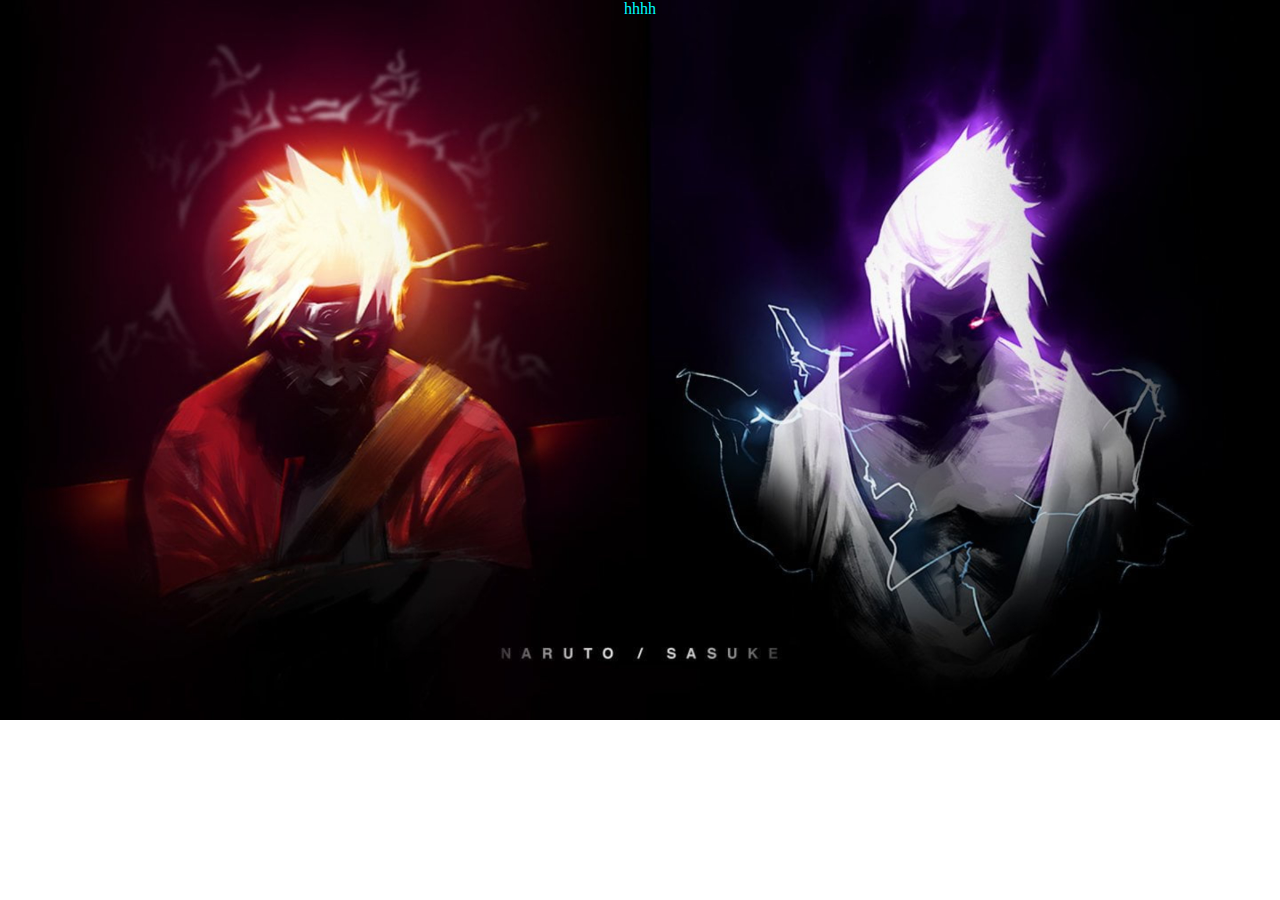
==== index.html @ 408a7be1 "first commit" ====
<!DOCTYPE html>
<html lang="en">
<head>
    <meta charset="UTF-8">
    <meta name="viewport" content="width=device-width, initial-scale=1.0">
    <title>Document</title>
    <link rel="stylesheet" href="src/css/style.css">
</head>
<body>
    <div class="div-main">
        <p style="color: aqua;">hhhh</p>
    </div>  
</body>
</html>
---- src/css/style.css ----
*{
    margin: 0;
    padding: 0;
}
ul {
    list-style-type: none; /*Убирает точки*/
}
ul {
    margin: 0px; /*Отступы*/
    padding: 4px;
}
ul li {
    display: inline; /* Строчное отображение списка */
    margin-right: 50px;
}
.scroll {
    height: 1000px;
    overflow: scroll;
}
.head {
    width: auto; 
    background-color: rgb(71, 71, 71);
    margin: 0 0 0 0;
}
.div-image{
    width: auto;
    margin: 0px 0px 0px 0px;
    padding: 10px;
    background-color: white;
    display: flex;
}
.Image {
    width: 200px;
    height: 250px; 
    margin: 0 0 0 6px;
}
.main {
    width: auto;
    height: 1000px;
    margin: 20px 0px 0px 30px;
    display: flex;
}
.div-text {
    background-color: white;
    width: auto; 
    margin: 0px 0px 0px 20px;
}
.image-headers {
    font-size: 20px;
    margin-top: auto;
    padding: 10px;
}
.nav a {
    text-decoration: none;
    color: white;
    top: 0;
    right: 0;
    margin: 12px;
}
.nav{
    margin: 0 -40px 0 0;
}
.div-text a {
    text-decoration: none;
    color: black;
}
.div-text p {
    font-weight: 900;
    font-size: 30px;
}
.div-head {
    justify-content: space-between;
    align-items: center;
    display: flex;
}
body {
    background-image: url("../img/background.jpg");
    background-size: 100% auto;
    background-repeat: no-repeat;
    background-position: top;
}
.div-main {
    display: flex;
    align-items: center;
    justify-content: center;
}
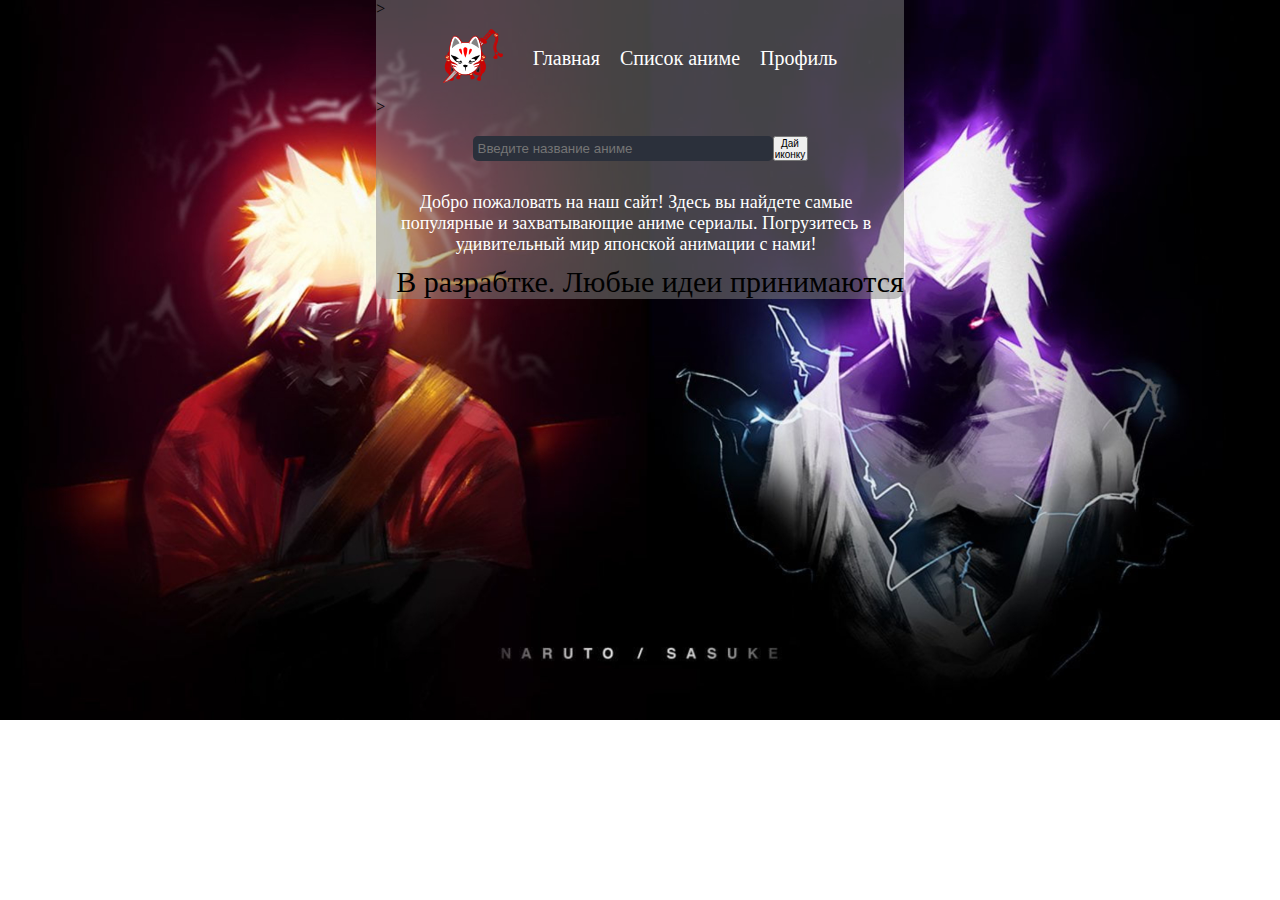
==== commit cf56ed66: "first commit" ====
--- a/index.html
+++ b/index.html
@@ -7,8 +7,32 @@
     <link rel="stylesheet" href="src/css/style.css">
 </head>
 <body>
-    <div class="div-main">
-        <p style="color: aqua;">hhhh</p>
-    </div>  
+    <div class="div-main"> <!--Основной контейнер--> >
+        <div class="div-2">    
+            <div>
+                <img src="src/img/logo.svg" alt="">
+            </div>
+            <div class="navigation">    
+                <ul>        
+                    <p><a href="#">Главная</a></p>
+                    <p><a href="#">Список аниме</a></p>
+                    <p><a href="#">Профиль</a></p>
+                </ul>
+            </div>
+        </div>
+        <!-- Создание поисковой строки и контейнера--> >
+        <div class="search">
+            <form> 
+                <input name="s" placeholder="Введите название аниме" type="search">
+                <button type="submit">Дай иконку</button>
+            </form>
+        </div>
+        <div class="div-hello">
+            <h1>Добро пожаловать на наш сайт! Здесь вы найдете самые популярные и захватывающие аниме сериалы. Погрузитесь в удивительный мир японской анимации с нами!</h1>
+        </div>
+        <div>
+            <p style="font-size: 30px;">В разрабтке. Любые идеи принимаются</p>
+        </div>
+    </div>
 </body>
 </html>--- a/src/css/style.css
+++ b/src/css/style.css
@@ -2,85 +2,96 @@
     margin: 0;
     padding: 0;
 }
-ul {
-    list-style-type: none; /*Убирает точки*/
-}
-ul {
-    margin: 0px; /*Отступы*/
-    padding: 4px;
-}
-ul li {
-    display: inline; /* Строчное отображение списка */
-    margin-right: 50px;
-}
-.scroll {
-    height: 1000px;
-    overflow: scroll;
-}
-.head {
-    width: auto; 
-    background-color: rgb(71, 71, 71);
-    margin: 0 0 0 0;
-}
-.div-image{
-    width: auto;
-    margin: 0px 0px 0px 0px;
-    padding: 10px;
-    background-color: white;
-    display: flex;
-}
-.Image {
-    width: 200px;
-    height: 250px; 
-    margin: 0 0 0 6px;
-}
-.main {
-    width: auto;
-    height: 1000px;
-    margin: 20px 0px 0px 30px;
-    display: flex;
-}
-.div-text {
-    background-color: white;
-    width: auto; 
-    margin: 0px 0px 0px 20px;
-}
-.image-headers {
-    font-size: 20px;
-    margin-top: auto;
-    padding: 10px;
-}
-.nav a {
-    text-decoration: none;
-    color: white;
-    top: 0;
-    right: 0;
-    margin: 12px;
-}
-.nav{
-    margin: 0 -40px 0 0;
-}
-.div-text a {
-    text-decoration: none;
-    color: black;
-}
-.div-text p {
-    font-weight: 900;
-    font-size: 30px;
-}
-.div-head {
-    justify-content: space-between;
-    align-items: center;
-    display: flex;
-}
+
 body {
     background-image: url("../img/background.jpg");
     background-size: 100% auto;
     background-repeat: no-repeat;
     background-position: top;
+    background-attachment: fixed;
+    align-items: center;
+    justify-content: center;    
+    display: flex;
 }
 .div-main {
+    align-items: center;
+    justify-content: center;
+    background-color: rgba(134, 134, 134, 0.5);
+    border-radius:0 0 10px 10px;
+
+}
+.div-2 {
+    display: flex;
+    width: auto;
+    height: auto;
+    padding: 5px;
     display: flex;
     align-items: center;
     justify-content: center;
+    height: 70px;
+}
+.div-main p {
+    margin-left: 20px;
+    font-size: 20px;
+}
+.div-main a {
+    text-decoration: none;
+    color: white;
+}
+.div-main img {
+    width: 60px;
+    height: 80px;
+    margin-left: 10px;
+}
+.navigation ul {
+    display: flex;
+    padding: 5px;
+}
+.navigation {
+    padding: 5px;
+    margin-right: 0px;
+}
+.div-hello {
+    width: 500px;
+    height: auto;
+    padding: 10px 10px 10px 10px;
+    margin-top: 20px;
+}
+
+.div-hello h1{
+    font-size: 18px;
+    color: white;
+    font-weight:100;
+    text-align: center;
+}
+.search {
+    align-items: center;
+    justify-content: center;
+    display: flex;
+    width: auto;
+    margin-top: 20px;
+}
+.search form {
+    width: auto;
+    margin: auto;
+}
+.search form input {
+    width: 300px;
+    height: 25px;
+    border-radius: 5px;
+    background: #2b303b;
+    border: none;
+    font-size: 10pt;
+    float: left;
+    color: black;
+    padding: 5px;
+    border-radius: 5px;
+}
+.search form input:hover {
+    background-color: white;
+}
+.search form button{
+    width: 35px;
+    height: 25px;
+    font-size: 10px;
 }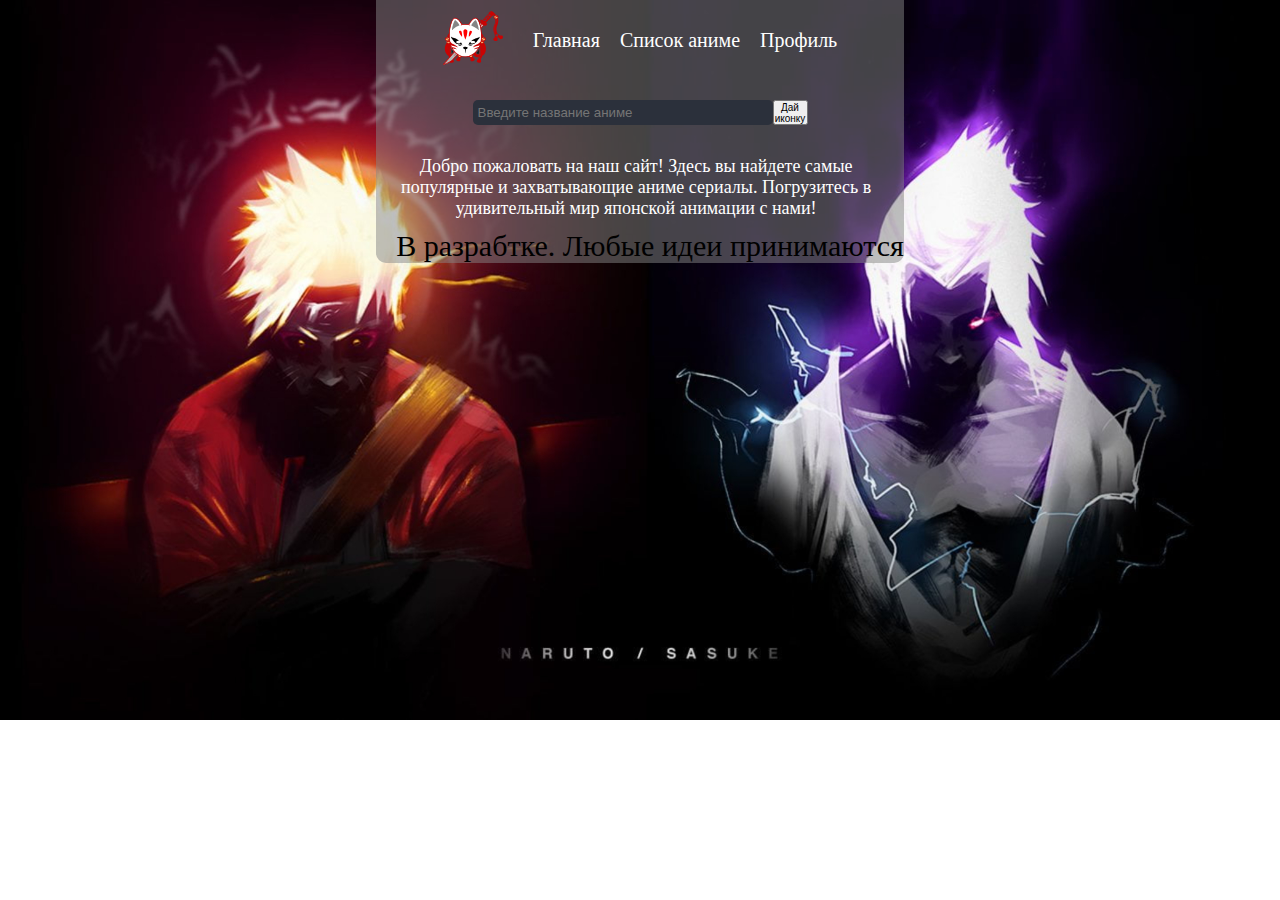
==== commit 2e53816c: "index.html" ====
--- a/index.html
+++ b/index.html
@@ -7,7 +7,7 @@
     <link rel="stylesheet" href="src/css/style.css">
 </head>
 <body>
-    <div class="div-main"> <!--Основной контейнер--> >
+    <div class="div-main"> 
         <div class="div-2">    
             <div>
                 <img src="src/img/logo.svg" alt="">
@@ -20,7 +20,6 @@
                 </ul>
             </div>
         </div>
-        <!-- Создание поисковой строки и контейнера--> >
         <div class="search">
             <form> 
                 <input name="s" placeholder="Введите название аниме" type="search">
@@ -35,4 +34,4 @@
         </div>
     </div>
 </body>
-</html>+</html>
